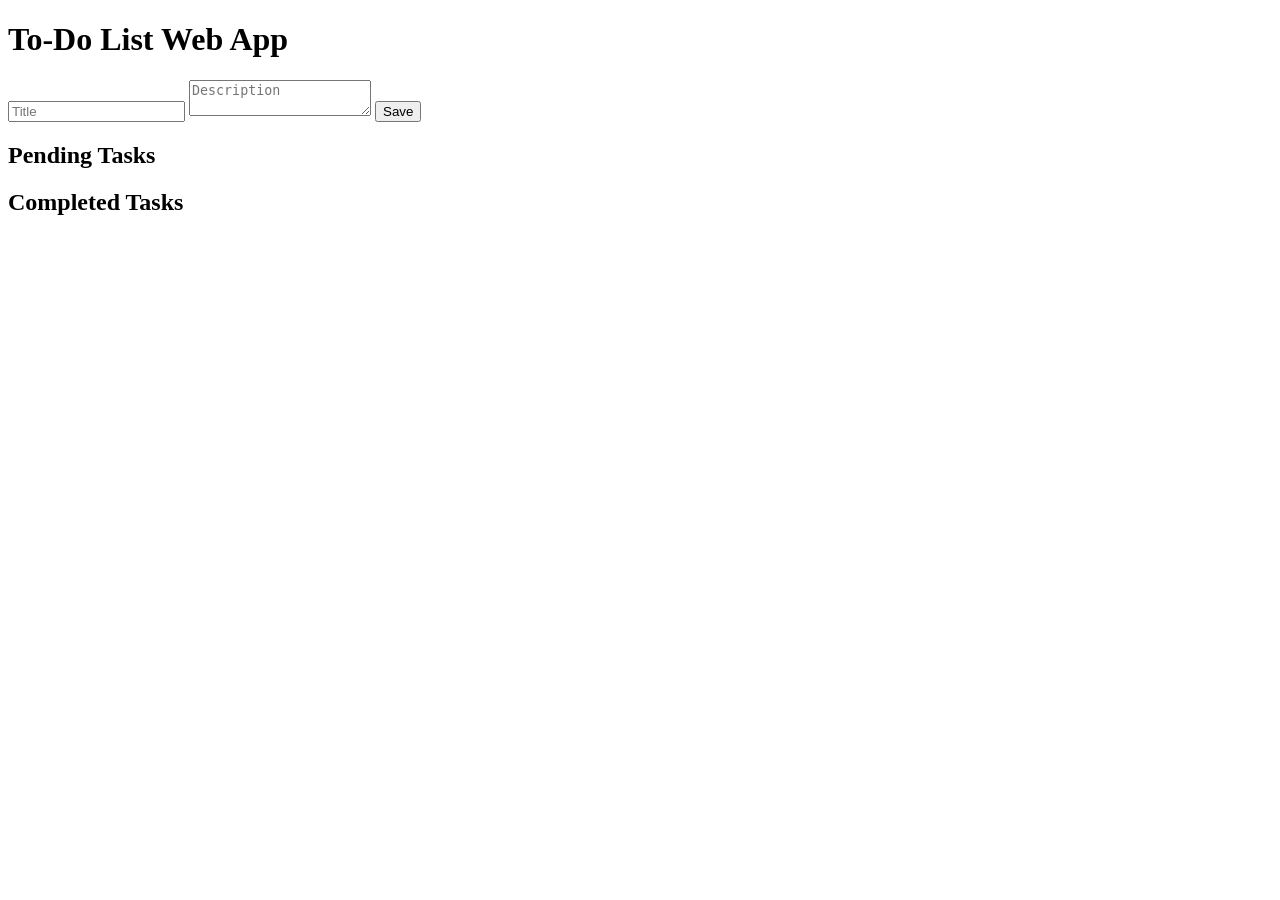
==== task3-todo-app/index.html @ e1eb9fe9 "Add HTML structure" ====
<!DOCTYPE html>
<html>

<head>
  <title>To-Do App</title>
  <link rel="stylesheet" href="style.css">
</head>

<body>

  <h1>To-Do List Web App</h1>

  <div class="container">
    <div class="form">
      <input type="text" id="title" placeholder="Title">
      <textarea id="desc" placeholder="Description"></textarea>
      <button onclick="addTask()">Save</button>
    </div>

    <div class="tasks">
      <h2>Pending Tasks</h2>
      <div id="pending"></div>

      <h2>Completed Tasks</h2>
      <div id="completed"></div>
    </div>
  </div>

  <script src="script.js"></script>
</body>

</html>
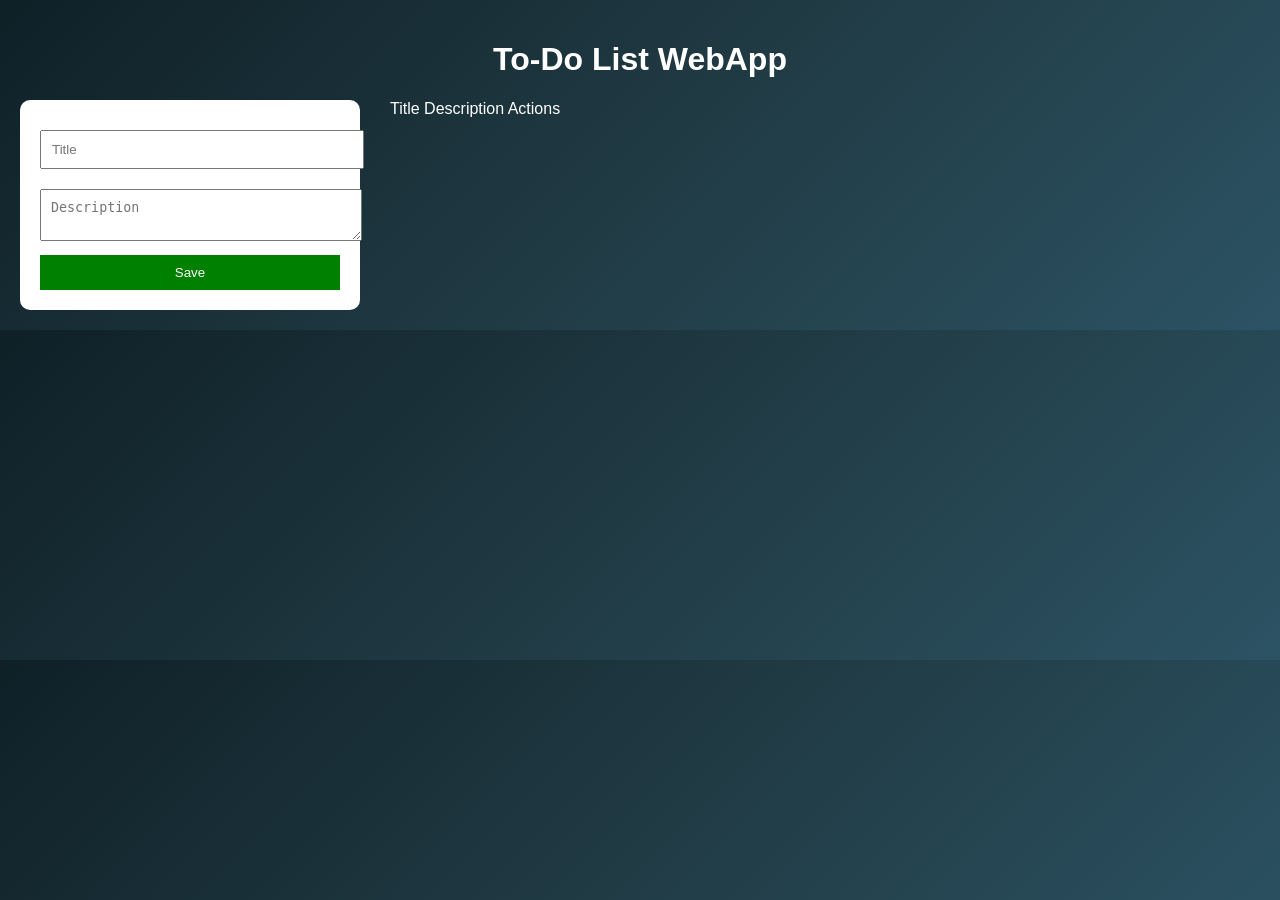
==== commit 28fabaf1: "Enhanced HTML structure" ====
--- a/task3-todo-app/index.html
+++ b/task3-todo-app/index.html
@@ -1,32 +1,36 @@
 <!DOCTYPE html>
-<html>
-
+<html lang="en">
 <head>
+  <meta charset="UTF-8">
   <title>To-Do App</title>
   <link rel="stylesheet" href="style.css">
 </head>
-
 <body>
 
-  <h1>To-Do List Web App</h1>
+<h1>To-Do List WebApp</h1>
 
-  <div class="container">
-    <div class="form">
-      <input type="text" id="title" placeholder="Title">
-      <textarea id="desc" placeholder="Description"></textarea>
-      <button onclick="addTask()">Save</button>
+<div class="container">
+
+  <div class="form">
+    <input type="text" id="title" placeholder="Title">
+    <textarea id="desc" placeholder="Description"></textarea>
+    <button onclick="addTask()">Save</button>
+  </div>
+
+  <div class="tasks">
+
+    <div class="task-header">
+      <span>Title</span>
+      <span>Description</span>
+      <span>Actions</span>
     </div>
 
-    <div class="tasks">
-      <h2>Pending Tasks</h2>
-      <div id="pending"></div>
+    <div id="taskList"></div>
 
-      <h2>Completed Tasks</h2>
-      <div id="completed"></div>
-    </div>
   </div>
 
-  <script src="script.js"></script>
+</div>
+
+<script src="script.js"></script>
 </body>
-
 </html>
--- a/task3-todo-app/style.css
+++ b/task3-todo-app/style.css
@@ -0,0 +1,54 @@
+body {
+  font-family: Arial;
+  background: linear-gradient(135deg, #0f2027, #203a43, #2c5364);
+  color: white;
+  margin: 0;
+  padding: 20px;
+}
+
+h1 {
+  text-align: center;
+}
+
+.container {
+  display: flex;
+  gap: 30px;
+}
+
+.form {
+  background: white;
+  color: black;
+  padding: 20px;
+  border-radius: 10px;
+  width: 300px;
+}
+
+input, textarea {
+  width: 100%;
+  margin: 10px 0;
+  padding: 10px;
+}
+
+button {
+  width: 100%;
+  padding: 10px;
+  background: green;
+  color: white;
+  border: none;
+}
+
+.tasks {
+  flex: 1;
+}
+
+.task {
+  background: white;
+  color: black;
+  padding: 10px;
+  margin: 10px 0;
+  border-radius: 10px;
+}
+
+.task button {
+  margin-left: 10px;
+}
